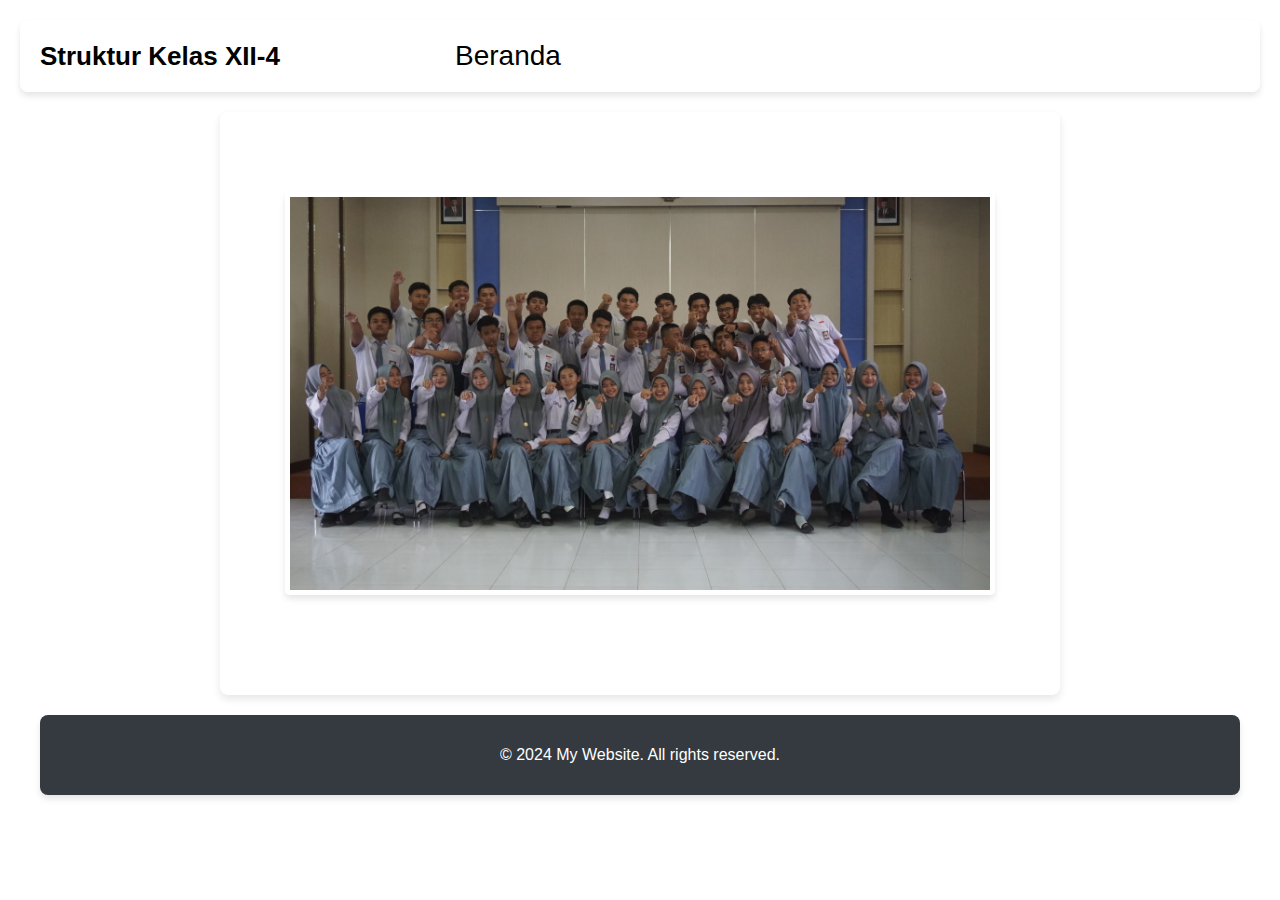
==== datadiri/index.html @ 434105a1 "Add files via upload" ====
<!DOCTYPE html>
<html lang="en">
<head>
    <meta charset="UTF-8">
    <meta name="viewport" content="width=device-width, initial-scale=1.0">
    <title>Data Diri</title>
    <link rel="stylesheet" href="style.css">
<body>

    
    <header>
        <div class="header-container">
            <div class="logo">
                <h1>Struktur Kelas XII-4</h1>
            </div>
            <nav>
                <ul>
                    <li><a href="/">Beranda</a></li>
                </ul>
            </nav>
        </div>
    </header>

    <!DOCTYPE html>
    <html lang="en">
    <head>
        <meta charset="UTF-8">
        <meta name="viewport" content="width=device-width, initial-scale=1.0">
        <link rel="stylesheet" href="styles.css">
    </head>
    </body>
    </html>
    


    <section class="data-diri">
        <div class="profile">
            <img src="/assets/FOTO KELAS 3.JPG" alt="Profile Image" class="profile-img">
            <div class="profile-info">
        </div>
    </section>
    

    <footer>
        <p>© 2024 My Website. All rights reserved.</p>
    </footer>
</body>
</html>
---- datadiri/style.css ----
/* Data Diri Styles */
body {
    font-family: 'Roboto', sans-serif;
    margin: 0;
    padding: 0;
    background: linear-gradient(to right, #f8f9fa, #e9ecef);
}

header {
    background: #343a40;
    color: #fff;
    padding: 15px 30px;
    box-shadow: 0 4px 6px rgba(0,0,0,0.1);
    position: relative;
    z-index: 1000;
}

header .logo {
    float: left;
}

header .logo h1 {
    margin: 0;
    font-size: 26px;
    font-weight: bold;
    color: #000000;
}

header nav {
    float: right;
}

header nav ul {
    list-style: none;
    margin: 0;
    padding: 0;
    display: flex;
    align-items: center;
    gap: 20px; /* Add space between nav items */
}

header nav ul li {
    position: relative;
}

header nav ul li a {
    color: #000000;
    text-decoration: none;
    font-weight: 500;
    font-size: 28px;
    padding: 10px 15px;
    border-radius: 4px;
    transition: background-color 0.3s ease, color 0.3s ease, transform 0.3s ease;
}

header nav ul li a:hover {
    background-color: #4b4848;
    color: #ffffff;
    transform: scale(1.05);
}

header nav ul li::after {
    content: '';
    position: absolute;
    left: 50%;
    bottom: -5px;
    width: 0;
    height: 2px;
    background: #007bff;
    transition: width 0.3s ease, left 0.3s ease;
}

header nav ul li:hover::after {
    width: 100%;
    left: 0;
}

.header-container {
    display: flex;
    justify-content: space-between;
    align-items: center;
}

.header-container .logo {
    flex: 1;
}

.header-container nav {
    flex: 2;
}

@media (max-width: 768px) {
    header {
        padding: 15px 20px;
    }

    header .logo h1 {
        font-size: 22px;
    }

    header nav {
        float: none;
        text-align: center;
    }

    header nav ul {
        flex-direction: column;
        gap: 10px;
    }

    header nav ul li {
        margin: 0;
    }

    header nav ul li a {
        display: block;
        padding: 12px;
    }
}

.data-diri {
    padding: 80px 20px 60px;
    text-align: center;
    background: #ffffff;
    border-radius: 8px;
    box-shadow: 0 4px 8px rgba(0,0,0,0.1);
    margin: 10px auto;
    max-width: 800px;
}

.data-diri .container {
    max-width: 800px;
    margin: 0 auto;
}

/* Gaya umum untuk seluruh halaman */
body {
    font-family: 'Roboto', sans-serif;
    margin: 0;
    padding: 0;
    background: url('/assets/IMG_2086.JPG') no-repeat center center fixed;
    background-size: cover;
    /* Background-size cover memastikan gambar menutupi seluruh area tanpa memotong */
}

/* Atur elemen utama agar tampil di atas background */
header, .content, footer {
    background: rgba(255, 255, 255, 0.8); /* Latarnya sedikit transparan agar background masih terlihat */
    padding: 20px;
    border-radius: 8px;
    box-shadow: 0 4px 6px rgba(0,0,0,0.1);
    margin: 20px auto;
    max-width: 1200px; /* Agar elemen tidak terlalu melebar pada layar besar */
}

/* Responsive Design */
@media (max-width: 768px) {
    body {
        background-size: cover; /* Maintain cover for smaller screens */
    }

    header, .content, footer {
        padding: 10px;
        margin: 10px;
    }
}


/* CSS untuk profile */
.profile {
    display: flex;
    flex-direction: column;
    align-items: center;
    text-align: center;
}

.profile-img {
    border-radius: 5px;
    width: 700px;
    max-width: 700px; /* Maksimal lebar gambar */
    height: auto; /* Menjaga rasio gambar */
    object-fit: cover;
    border: 5px solid #ffffff;
    box-shadow: 0 4px 6px rgba(0,0,0,0.1);
    margin-bottom: 20px;
}

.profile-info {
    margin-top: 20px;
}

.profile-info h1 {
    margin: 0;
    font-size: 2.5em;
    color: #343a40;
}

.profile-info p {
    font-size: 1.2em;
    color: #495057;
    line-height: 1.6;
}

.contact-info {
    background: #f1f3f5;
    border-radius: 8px;
    padding: 20px;
    box-shadow: 0 4px 8px rgba(0,0,0,0.1);
    margin-top: 30px;
}

.contact-info h2 {
    margin-top: 0;
    font-size: 2em;
    color: #343a40;
}

.contact-info ul {
    list-style: none;
    padding: 0;
    font-size: 1.1em;
    color: #495057;
}

.contact-info ul li {
    margin: 10px 0;
}

.contact-info ul li a {
    color: #007bff;
    text-decoration: none;
}

.contact-info ul li a:hover {
    text-decoration: underline;
}

footer {
    background: #343a40;
    color: #fff;
    text-align: center;
    padding: 15px 0;
    margin-top: 20px;
}

/* Responsive adjustments */
@media (max-width: 768px) {
    .profile-img {
        width: 100%;
        max-width: 400px; /* Adjusted max-width for smaller screens */
        height: auto;
    }

    header {
        padding: 15px;
    }

    header .logo h1 {
        font-size: 20px;
    }

    header nav ul li {
        margin: 0 10px;
    }

    .data-diri {
        padding: 60px 10px 40px;
    }
}
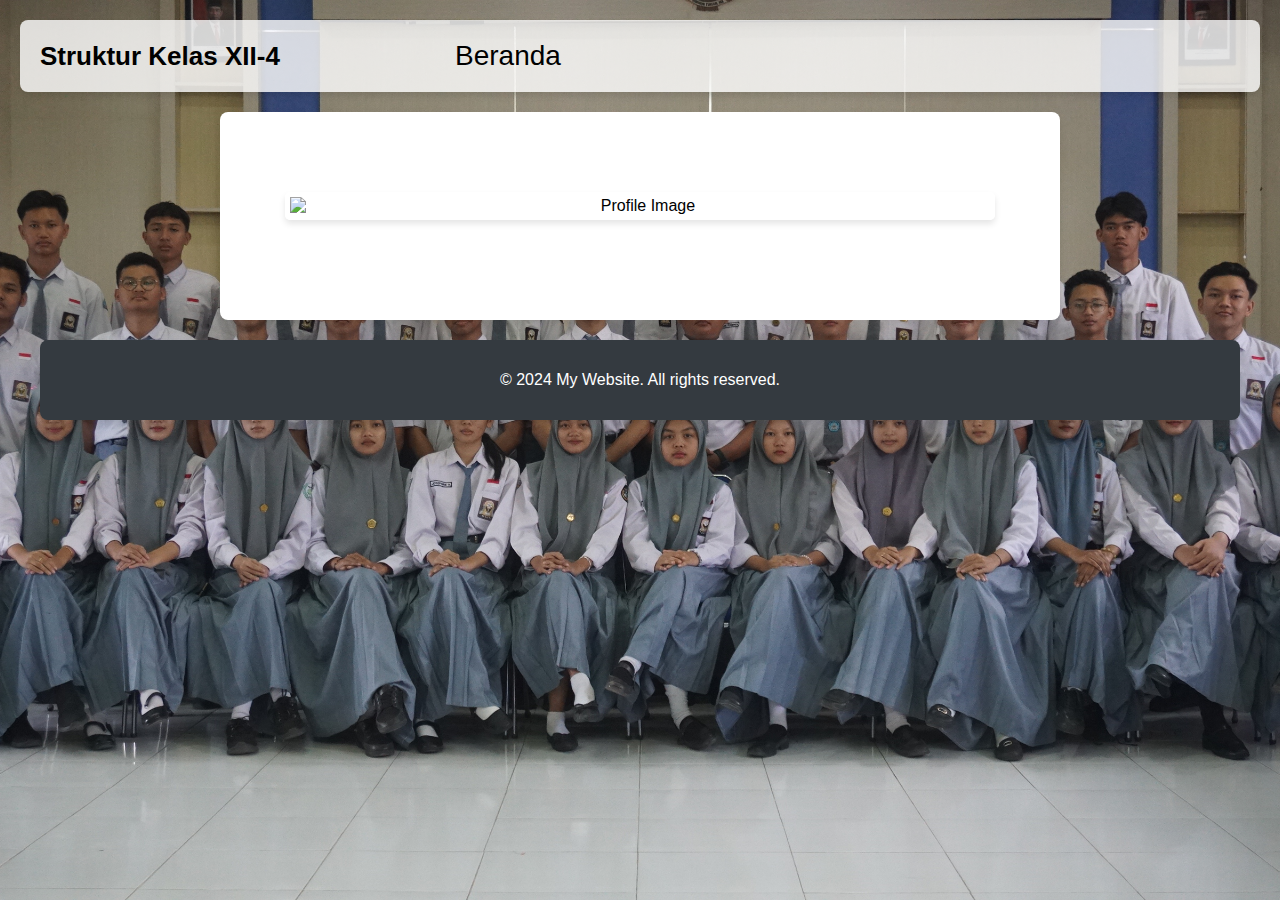
==== commit aed776ad: "Add files via upload" ====
--- a/datadiri/index.html
+++ b/datadiri/index.html
@@ -35,7 +35,7 @@
 
     <section class="data-diri">
         <div class="profile">
-            <img src="/assets/FOTO KELAS 3.JPG" alt="Profile Image" class="profile-img">
+            <img src="/assets/Pengurus Kelas.jpg" alt="Profile Image" class="profile-img">
             <div class="profile-info">
         </div>
     </section>
--- a/datadiri/style.css
+++ b/datadiri/style.css
@@ -138,7 +138,7 @@
     font-family: 'Roboto', sans-serif;
     margin: 0;
     padding: 0;
-    background: url('/assets/IMG_2086.JPG') no-repeat center center fixed;
+    background: url('/assets/FOTO\ KELASSS.JPG') no-repeat center center fixed;
     background-size: cover;
     /* Background-size cover memastikan gambar menutupi seluruh area tanpa memotong */
 }
